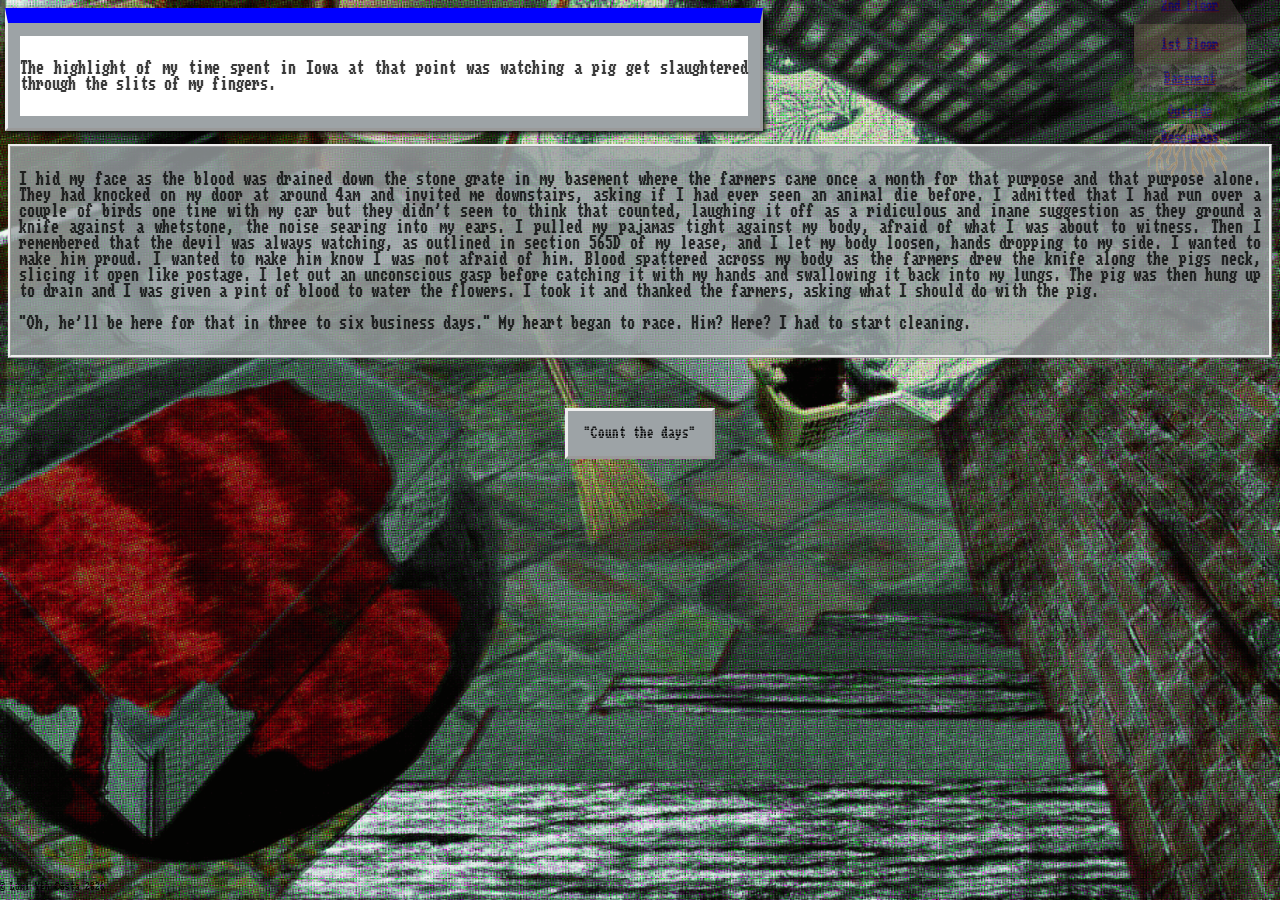
==== basement.html @ 7aa34abb "Add files via upload" ====
<!DOCTYPE html>
<html lang="en">
    <head>
        <meta charset="UTF-8" />
        <title>Title</title>
        <link rel="preconnect" href="https://fonts.googleapis.com">
        <link rel="preconnect" href="https://fonts.gstatic.com" crossorigin>
        <link href="https://fonts.googleapis.com/css2?family=Workbench:BLED,SCAN@9,-39&display=swap" rel="stylesheet">
        <link rel="stylesheet" href="stylesheet.css">
    </head>
    
    <body id="basement-bg">
        <div class="popup far-left">
            <div class="popup-inner-box">
                <p class="font-scanline-body">
                     The highlight of my time spent in Iowa at that point was watching a pig get slaughtered through the slits of my fingers.
                </p>
            </div>
        </div>
        <div class="textbox font-scanline-body">
            <p>
                I hid my face as the blood was drained down the stone grate in my basement where the farmers came once a month for that purpose and that purpose alone. They had knocked on my door at around 4am and invited me downstairs, asking if I had ever seen an animal die before. I admitted that I had run over a couple of birds one time with my car but they didn’t seem to think that counted, laughing it off as a ridiculous and inane suggestion as they ground a knife against a whetstone, the noise searing into my ears. I pulled my pajamas tight against my body, afraid of what I was about to witness. Then I remembered that the devil was always watching, as outlined in section 565D of my lease, and I let my body loosen, hands dropping to my side. I wanted to make him proud. I wanted to make him know I was not afraid of him. 
Blood spattered across my body as the farmers drew the knife along the pigs neck, slicing it open like postage. I let out an unconscious gasp before catching it with my hands and swallowing it back into my lungs. The pig was then hung up to drain and I was given a pint of blood to water the flowers. I took it and thanked the farmers, asking what I should do with the pig.
            </p>
            <p>
                “Oh, he’ll be here for that in three to six business days.” My heart began to race. Him? Here? I had to start cleaning. 
            </p>
        </div>
        <label class="modal-trigger font-scanline-button" for="modal-toggle">
            "Count the days"
        </label>
        <input type="checkbox" id="modal-toggle">
        <div class="lightbox">
            <label for="modal-toggle"></label>
            <div class="modal">
                <div class="font-scanline-body">
                    <table>
                        <tr>
                            <th>Day</th>
                            <th>Happenings</th>
                        </tr>
                        <tr>
                            <td>Day One</td>
                            <td>
                                The first day I ran a continuous spray of air freshener out of a bottle of Febreeze so as to not inconvenience the farmers.
                            </td>
                        </tr>
                        <tr>
                            <td>Day Two</td>
                            <td>
                                By day two I had already gotten used to the smell.
                            </td>
                        </tr>
                        <tr>
                            <td>Day Three</td>
                            <td>
                                By day three the flies that now swarmed my apartment were silent.
                            </td>
                        </tr>
                        <tr>
                            <td>Day Four</td>
                            <td>
                                By day four, the liquid that oozed below the basement door ran clear as the Caribbean sea.
                            </td>
                        </tr>
                        <tr>
                            <td>Day Five</td>
                            <td>
                                On the fifth day I woke up early to the noise of thrashing emanating from below me. I quickly grabbed my best robe and slung it over my shoulders, tying it in front before smoothing it out with my palms. With no mirror, I imagined myself a forties film noir femme fatale, sensuously descending the stairs, my fingers teasing the bannister as I crept down one foot at a time, each step revealing more of a leg through the slit of my robe. My world was only black and white with high contrast and shadows that extended across sets. I slipped into a pair of Birkenstocks I bought at a thrift store, pulled my wide shoulders together to accentuate the length of my neck, and began down the stairs to the basement.
Intense heat scorched the back of my legs as I descended deeper. Sulphur filled the air, choking me from the inside out as if all breath had been plucked from my lungs like a mussel stolen from the sand until my insides felt like they were cooking in oil. I could feel my soles melting against the cement stairs, each step becoming wetter, my feet sticking to the surface before tearing at the goop and wrenching free. Eventually, I took a deep breath and held onto it knowing it could be my last. I removed my shoes and let my feet turn to fire against the concrete. Shoes were only slowing me down. Air was only slowing me down. I reached the door and grabbed the handle. My hand burst into flames as colorful as the flowers which surrounded me at all times, caging me. I pushed forward and with one last effort, I flew through the basement door to find the left hind leg of the pig protruding from the stone drain, its bone bare. My eyes began to water but the tears evaporated upon creation so I wailed dry.
                            </td>
                        </tr>
                    </table>
        </div>
            </div>
        </div>
        <div  class="nav-bar">
            <ul>
                <li id="floor2-nav"> <a href="floor2.html" class="nav-button">2nd Floor</a></li>
                <li id="floor1-nav"> <a href="floor1.html" class="nav-button">1st Floor</a></li>
                <li id="resources-nav"> <a href="resources.html" class="nav-button">Resources</a></li>
                <li id="outside-nav"> <a href="index.html" class="nav-button">Outside</a></li>
                <li id="basement-nav"> <a href="basement.html" class="nav-button">Basement</a></li>
            </ul>
        </div>
        
       
        
       <!--,
“It shouldn’t smell too bad in that short of a time, but if it does just call us up and we’ll come and wrap it up for ya. It shouldn’t be too much trouble.”
I thanked them again. They thanked me for joining them, like it was a special occasion.     
 
--> 
        
        <p class="footer">	&#169 Lumi Yeh Costa 2026</p>

    </body>
</html>
---- stylesheet.css ----
#basement-bg {
    background-image: url(basement.png);
    background-repeat: no-repeat;
    background-size: 100vw 100vh;
}
#floor2-bg {
    background-image: url(2nd%20floor.png);
    background-repeat: no-repeat;
    background-size: 100vw 100vh;
}
#floor1-bg {
    background-image: url(First%20Floor.png);
    background-repeat: no-repeat;
    background-size: 100vw 100vh;
}
#index-bg {
    background-image: url(homepage.png);
    background-repeat: no-repeat;
    background-size: 100vw 100vh;
}

.font-scanline-body {
    font-family: "Workbench";
    font-size: medium;
  text-align: justify
}
.font-scanline-header {
    font-family: "Workbench";
    font-size: x-large;
    text-align: center;
}
.font-scanline-button {
    font-family: "Workbench";
    font-size: small;
    text-align: center;
}
.blink {
    font-family: "Workbench";
    font-size: 250%;
    color: blue;
    text-decoration-line: underline overline;
    text-decoration-style: dotted;
    text-align: center;
    text-shadow: 2px 2px red;
    animation-name: LasVegas;
    animation-duration: 2s;
    animation-iteration-count: infinite;
    }
    @keyframes LasVegas {
        0% {opacity: 0;}
        50% {opacity: 0;}
        51% {opacity: 100;}
        100% {opacity: 100;}
}
.alpha-list {
  list-style-type: lower-alpha;
  font-size: 0.9em;
}
.textbox {
  background-color: rgba(157, 163, 166, 0.8);
  padding: 0.5em;
  border: ridge
}
.textbox:hover {
  background-color: rgba(157, 163, 166, 0.8);
  opacity: 0.2;
  padding: 0.5em;
  border: ridge
}
.progress-button {
  background-color: #9DA3A6;
  border: outset;
  font-family: "Workbench";
  font-size: large;
  color: blue;
  text-shadow: 1px 1px 1px red;
  padding: 0.5em;
  position: absolute;
  right: 0;
  bottom: 0;
}
.progress-button:hover {
  background-color: #9DA3A6;
  border: inset;
  font-family: "Workbench";
  font-size: x-large;
  color: red;
  text-shadow: 1px 1px 1px black;
  padding: 0.5em;
  position: absolute;
  right: 0;
  bottom: 0;
}

.popup {
    background-color: #9DA3A6;
    padding: 1%;
    margin:0 20% 1%;
    border-style: solid outset outset outset;
    border-width: 15px medium medium medium;
    border-top-color: blue;
    box-shadow: 2px 2px 5px black;   
}
.popup:hover {
    background-color: #9DA3A6;
    padding: 1%;
    margin:0 20% 1%;
    border-style: solid outset outset outset;
    border-width: 15px medium medium medium;
    border-top-color: blue;
    box-shadow: 2px 2px 5px black;   
    opacity: 10%;
}
.far-right {
  position: relative;
  left: 20vw;
}
.far-left {
  position: relative;
  right: 20vw;
}
.popup-inner-box {
  background-color: white;
  padding: 1ch 0 1ch 0;
  position: relative;
}
.popup-inner-box:hover {
  background-color: white;
  padding: 1ch 0 1ch 0;
  position: relative;
  opacity: 10%;
}
#welcome-home {
  background-color: #9DA3A6;
  padding: 1%;
  border-style: solid outset outset outset;
  border-width: 15px medium medium medium;
  border-top-color: blue;
  box-shadow: 2px 2px 5px black;   
  margin: 0 20% 10% 20%;
  position: relative;
  right: 20vw;
}
#welcome-home:hover {
  background-color: #9DA3A6;
  padding: 1%;
  border-style: solid outset outset outset;
  border-width: 15px medium medium medium;
  border-top-color: blue;
  box-shadow: 15px 15px 5px red;   
  margin: 0 20% 10% 20%;
  position: relative;
  right: 20vw;
}
#welcome-home-inner {
  background-color: white;
  padding: 1ch 0 1ch 0;
  position: relative;
}
#welcome-home-inner:hover {
  background-image: url(Wallpaper.jpg);
  background-size: 200%;
  background-position: center;
  padding: 1ch 0 1ch 0;
  position: relative;
}
.nav-button {
  font-family: "Workbench";
  font-size: medium;
  color: blue;
  text-shadow: 1px 1px 1px red;
  padding: 0.5em;
}
.nav-button:hover {
  font-family: "Workbench";
  font-size: medium;
  color: red;
  text-shadow: 1px 1px 1px black;
  padding: 0.5em;
}
.nav-bar {
  list-style-type: none;
  position: fixed;
  right: -3vw;
  top: -6vh;
  opacity: 40%;
  scale: 0.8;
}
.nav-bar:hover {
  list-style-type: none;
  position: fixed;
  right: -3vw;
  top: -6vh;
  opacity: 100%;
  scale: 0.8;
}
#floor2-nav {
  border-bottom: 40px solid #594F4A;
  border-left: 25px solid transparent;
  border-right: 25px solid transparent;
  background-size: contain;
  height: 0;
  width: 90px;
  position: relative;
  display: flex;
  justify-content: center;
  list-style-type: none;
  text-align: center;
} 
#floor1-nav {
  width: 140px;
  height: 50px;
  background-image: url(Floor1Nav.jpg);
  background-size: contain;
  position: relative;
  display: flex;
  justify-content: center;
  align-items: center;
  list-style-type: none;
  text-align: center;
}
#outside-nav {
  height: 75px;
  width: 200px;
  background-image: url(OutsideNav.jpg);
  background-size: contain;
  border-radius: 50%;
  position: relative;
  right: 30px;
  bottom: 100px;
  list-style-type: none;
  display: flex;
  justify-content: center;
  align-items:flex-end;

}
#resources-nav {
  height: 100px;
  width: 200px;
  background-image: url(roots.png);
  background-size: cover;
  background-position: center;
  position: relative;
  right:30px;
  top: 75px;
  display: flex;
  justify-content: center;

}
#basement-nav {
  width: 140px;
  height: 35px;
  background-image: url(BasementNav.jpg);
  background-size: contain;
  position: relative;
  bottom: 175px;
  display: flex;
  justify-content: center;
  align-items: center;
  list-style-type: none;
  text-align: center;   
}


.resources-text {
  font-family: "Workbench";
  font-size: xx-small;
  position: relative;
  top: 200px;
  
  
}
/*
Source - https://stackoverflow.com/a/61857586
Posted by David Mann, modified by community. See post 'Timeline' for change history
Retrieved 2026-10-28, License - CC BY-SA 4.0
*/
.lightbox {
  display: none;
  position: fixed;
  top: 0;
  left: 0;
  height: 100vh;
  width: 100vw;
  justify-content: center;
  align-items: center;
  background-color: #000A;
}

#modal-toggle:checked + .lightbox {
  display: flex;
}

.lightbox > label {
  position: absolute;
  top: 0;
  right: 0;
  bottom: 0;
  left: 0;
}
table {
  background-image: linear-gradient(to bottom, #9DA3A6, pink, red);
}
th, td {
  border:groove;
  
}
.footer {
  font-family: "Workbench";
  font-size: xx-small;
  position: fixed;
  left: 0;
  bottom: 0;
}
.modal {
  z-index: 1;
}

/* For looks only */

.modal-trigger {
  margin-top: 50px;
}

.modal,
.modal-trigger {
    display: inline-block;
    background-color: #9DA3A6;
    border: outset;
    padding: 1rem;
    text-align: center;
}

.modal,
.modal-trigger:hover {
    display: inline-block;
    background-color: #9DA3A6;
    background-repeat: repeat;
    background-size: contain;
    border: inset;
    padding: 1rem;
    text-align: justify;
}

.modal *:first-child {
  margin-top: 0;
}

.modal *:last-child {
  margin-bottom: 0;
}

body {
  background-color: #9DA3A6;
  display: flex;
  flex-direction: column;
  align-items: center;
}

#modal-toggle {
  position: fixed;
  top: 0;
  left: 0;
  z-index: 1;
    opacity: 0%;
}
/*
End sourced code
*/
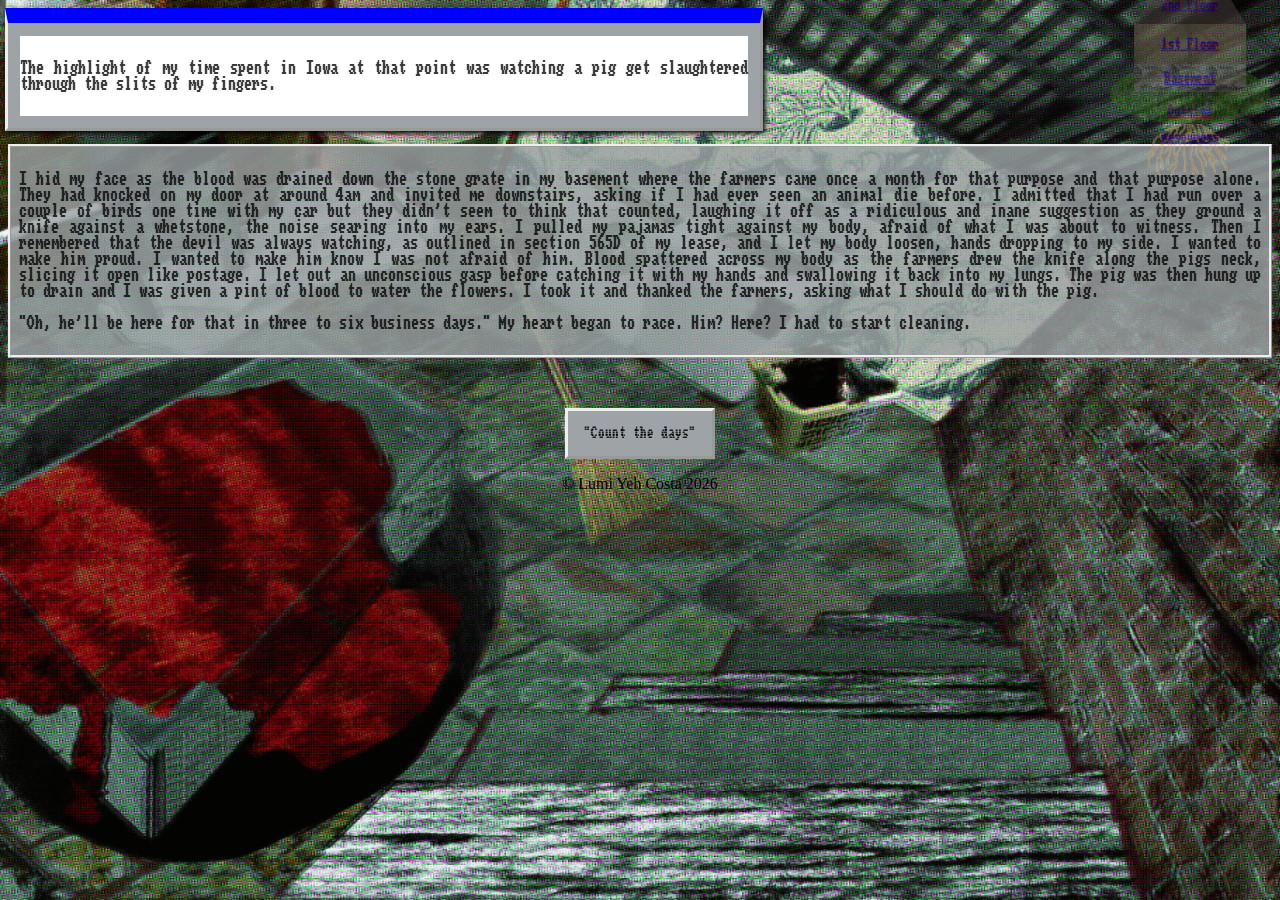
==== commit d21ed92c: "Add files via upload" ====
--- a/basement.html
+++ b/basement.html
@@ -92,7 +92,7 @@
  
 --> 
         
-        <p class="footer">	&#169 Lumi Yeh Costa 2026</p>
+        <p id="footer">	&#169 Lumi Yeh Costa 2026</p>
 
     </body>
 </html>
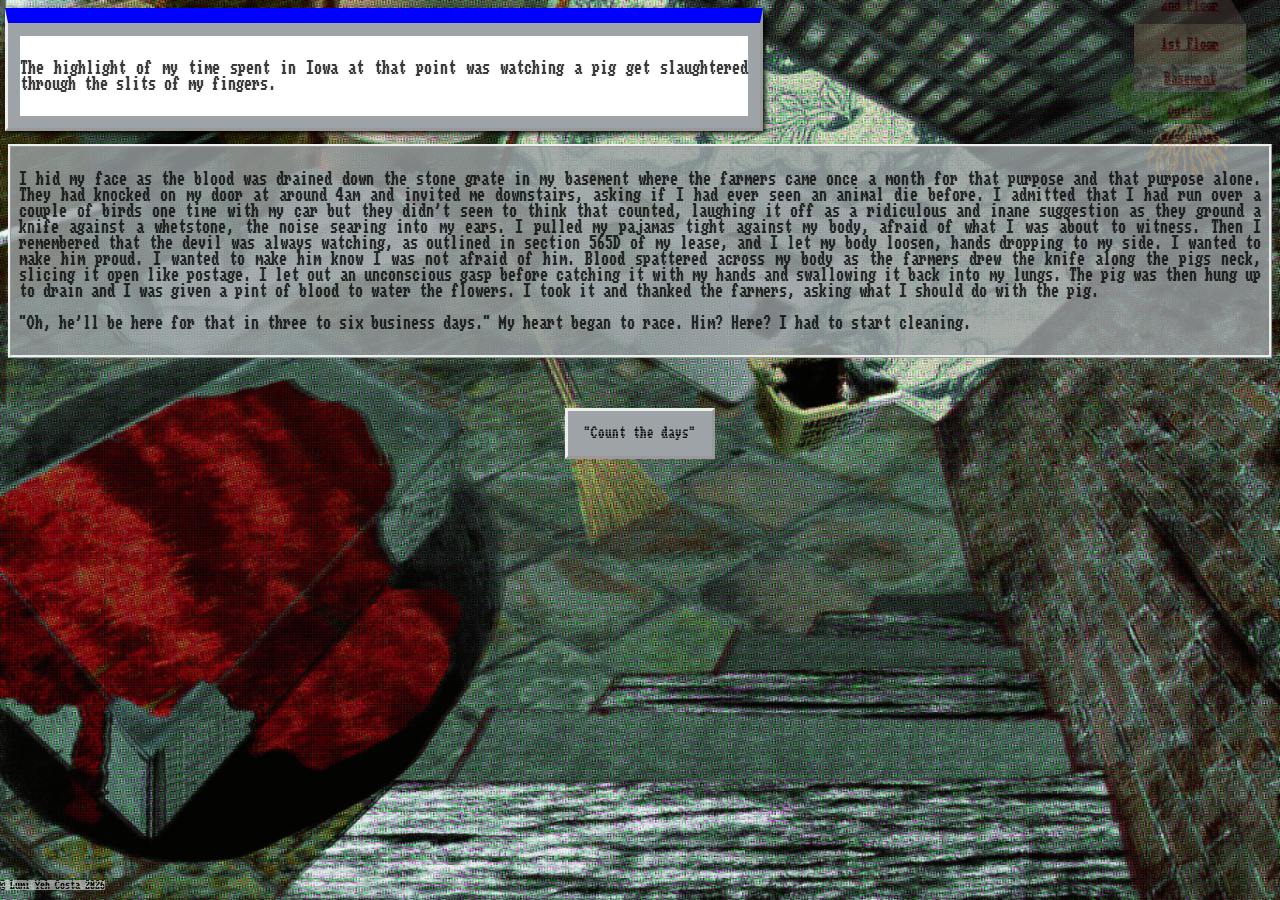
==== commit 449b22a2: "Add files via upload" ====
--- a/basement.html
+++ b/basement.html
@@ -2,7 +2,7 @@
 <html lang="en">
     <head>
         <meta charset="UTF-8" />
-        <title>Title</title>
+        <title>Basement</title>
         <link rel="preconnect" href="https://fonts.googleapis.com">
         <link rel="preconnect" href="https://fonts.gstatic.com" crossorigin>
         <link href="https://fonts.googleapis.com/css2?family=Workbench:BLED,SCAN@9,-39&display=swap" rel="stylesheet">
--- a/stylesheet.css
+++ b/stylesheet.css
@@ -167,7 +167,7 @@
 .nav-button {
   font-family: "Workbench";
   font-size: medium;
-  color: blue;
+  color: black;
   text-shadow: 1px 1px 1px red;
   padding: 0.5em;
 }
@@ -270,6 +270,22 @@
   
   
 }
+
+table {
+  background-image: linear-gradient(to bottom, #9DA3A6, pink, red);
+}
+th, td {
+  border:groove;
+  
+}
+#footer {
+  font-family: "Workbench";
+  font-size: x-small;
+  position: fixed;
+  left: 0;
+  bottom: 0;
+  background-color: rgba(300, 300, 300, 0.5)
+}
 /*
 Source - https://stackoverflow.com/a/61857586
 Posted by David Mann, modified by community. See post 'Timeline' for change history
@@ -297,20 +313,6 @@
   right: 0;
   bottom: 0;
   left: 0;
-}
-table {
-  background-image: linear-gradient(to bottom, #9DA3A6, pink, red);
-}
-th, td {
-  border:groove;
-  
-}
-.footer {
-  font-family: "Workbench";
-  font-size: xx-small;
-  position: fixed;
-  left: 0;
-  bottom: 0;
 }
 .modal {
   z-index: 1;
